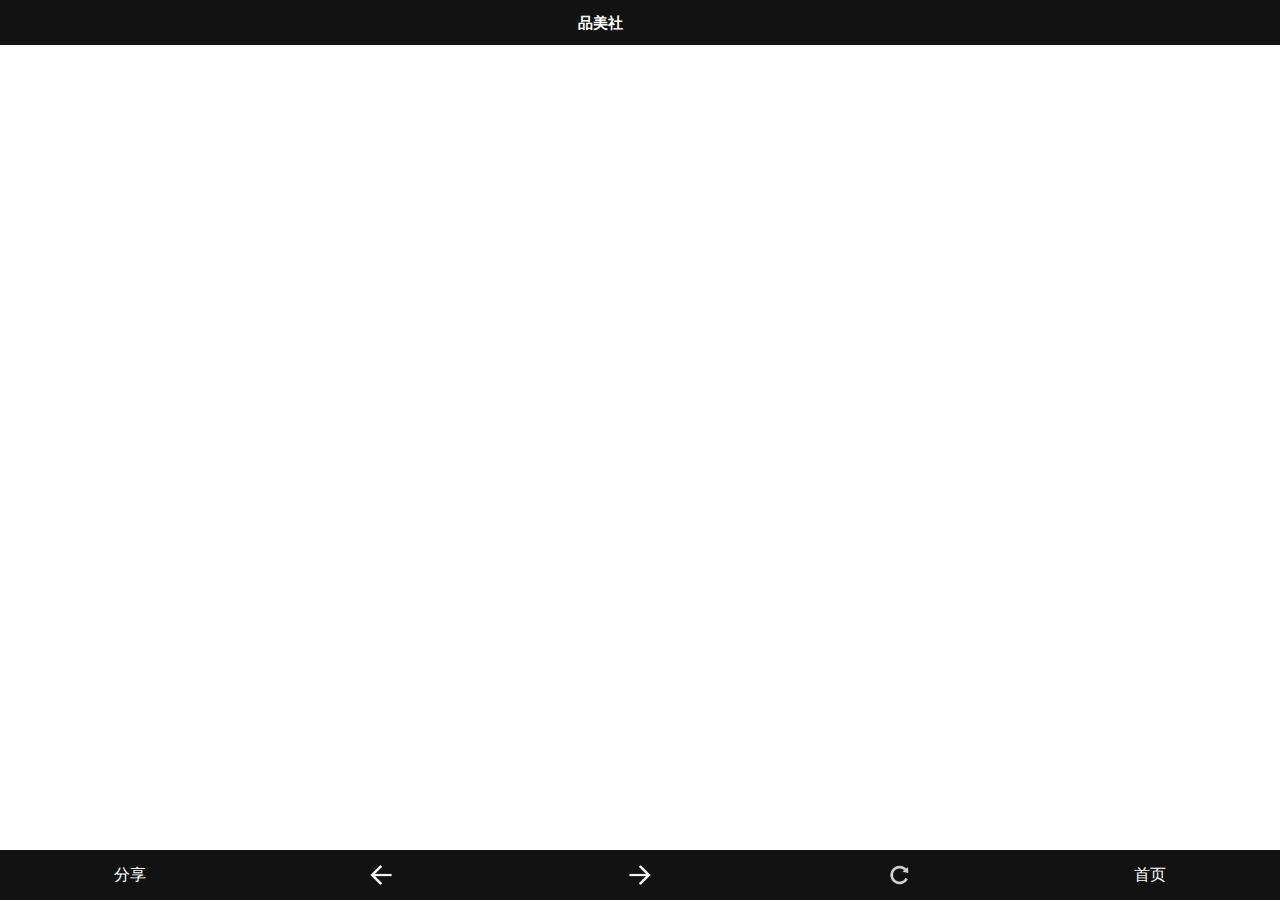
==== Widget/index.html @ 1bdb2225 "Update index.html" ====
<!DOCTYPE HTML>
<html>
<head>
    <meta charset="UTF-8">
    <meta name="viewport" content="maximum-scale=1.0, minimum-scale=1.0, user-scalable=0, initial-scale=1.0, width=device-width"/>
    <meta name="format-detection" content="telephone=no, email=no, date=no, address=no">
    <title>品美社</title>
    <link rel="stylesheet" type="text/css" href="css/api.css" />
    <link rel="stylesheet" type="text/css" href="css/box.css" />
    <script type="text/javascript" src="script/public.js"></script>
    <style>
    	#footer{
			width:auto; 
			height:50px;
			padding:0 8px; 
			display:-webkit-box;
			-webkit-box-orient:horizontal;
			background-color: #121212; 
		}
		
		.tab-item {
		    height:50px;
		  	-webkit-box-flex:1;
		  	display:-webkit-box;
		  	-webkit-box-orient:vertical;
		  	-webkit-box-pack:center;
		  	-webkit-box-align:center;
		}
		
		center{
			color:#FFF;
			margin-top:3px;
		    font-size:0.7em;
		}
		
		#back > div{
			width:48px;
		    height:48px;
			background:url(image/ic_back.png) no-repeat center; 
			background-size:30px 30px;
		}
		
		#forward > div{
			width:48px;
		    height:48px;
			background:url(image/ic_forward.png) no-repeat center; 
			background-size:30px 30px;
		}
		
		#refresh > div{
			width:48px;
		    height:48px;
			background:url(image/ic_refresh.png) no-repeat center; 
			background-size:30px 30px;
		}
		
		.active {
			background-color:#33B5E5; 
		}
		
		.text{
			color:#FFF;
		}
    </style>
</head>
<body>
    <div id="wrap">
        <div id='header'>
	        <h1 id='title'>品美社</h1>
	        <div class="adpt" ></div>
		</div>
        <div id="main">
        
        </div>
        <div id='footer'>
	    <div id='X' class='tab-item' tapmode="back-active" onclick="shareAll()">
            	<div class='text'>分享</div>
            </div>
            <div id='back' class='tab-item' tapmode='active' onclick='GoToHisBack()'>
            	<div></div>
            </div>
            <div id='forward' class='tab-item' tapmode='active' onclick='GoToHisForward()'>
            	<div></div>
            </div>
            <div id='refresh' class='tab-item' tapmode='active' onclick='GoToRefresh()'>
            	<div></div>
            </div>
            <div id='X' class='tab-item' tapmode='active' onclick='GoToHome()'>
            	<div class='text'>首页</div>
            </div>
		</div>
    </div>
</body>
<script type="text/javascript">

	var home = "http://www.x33.win:9090";
	var isViewOpened = false;
	var X5broser = null;
	var xurl = null;
    apiready = function(){
    	X5broser = api.require('webBrowser');
    	api.addEventListener({
		    name:'keyback'
		},function(ret,err){
		    api.closeWidget();
		});
		showBrowserView();
    };
    
    
    function showBrowserView(){
    	isViewOpened = true;
		
		X5broser.openView({
			url: 'http://www.x33.win:9090',
			rect:{
				marginTop:45,
				marginBottom:50
			},
			progress:{
				color:'#F0F'
			}
		}, onBroserStateChange);
	}
    
    function closeBrowserView(){
    	isViewOpened = false;
    	X5broser.closeView();
    	$('title').innerHTML = '品美社';
    }
    
    function onBroserStateChange(ret){
    	
    	
    	if(0 == ret.state){//BrowserView开始加载
    		var url = ret.url;
    		console.log('BrowserView loading start: ' + url);
    	}else if(1 == ret.state){//BrowserView加载进度发生变化
    		var p = ret.progress;
    		console.log('BrowserView loading: ' + p);
    	}else if(2 == ret.state){//BrowserView结束加载
    		var url = ret.url;    		
    		console.log('BrowserView loading finish: ' + url);
    	}else if(3 == ret.state){//BrowserView标题发生变化
    		$('title').innerHTML = ret.title;
    		xurl = ret.url;
    	}
    }
    
    function GoToHisBack(){
    	if(!isViewOpened){
    		api.toast({msg:'我也是有底线的，不能再让步了！'});
    		return;
    		//GoToHisForward();
    	}
    	X5broser.historyBack(function(ret){
    		if(!ret.status){
    		api.toast({msg:'我也是有底线的，不能再让步了！'});
    			//api.closeWin();
    			//closeBrowserView();
    		}
    	});
    }
    
    function GoToHisForward(){
    	if(!isViewOpened){
    		api.toast({msg:'脱光了，正在重新加载主页！'});
    		//return;
    		showBrowserView();
    	}
    	X5broser.historyForward(function(ret){
    		if(!ret.status){
    			//api.closeWin();
    		}
    	});
    }
    
    function GoToRefresh(){
    	if(!isViewOpened){
    		api.toast({msg:'脱光了，正在重新加载主页！'});
    		//return;
    		showBrowserView();
    	}
    	X5broser.loadScript({
            script: 'location.reload();'
        });
    }
    
    function GoToHome(){
    	showBrowserView();
    	if(!isViewOpened){
    		api.toast({msg:'脱光了，正在重新加载主页！'});
    		return;
    		
    	}
    	X5broser.loadUrl({
            url: home
        });
    }
    
    function shareAll(){
    	   
    var sharedModule = api.require('shareAction');
			sharedModule.share({
    				text: '我正在品美社欣赏美女，你也来看看吧！ http://www.pinmei123.com',
    				type: 'text'
								});
						
						}
</script>
</html>
---- Widget/css/api.css ----
html{
	font-family: sans-serif;
}
html,body,header,section,footer,div,ul,ol,li,img,a,span,em,del,legend,center,strong,var,fieldset,form,label,dl,dt,dd,cite,input,hr,time,mark,code,figcaption,figure,textarea,h1,h2,h3,h4,h5,h6,p{
	margin:0;
	border:0;
	padding:0;
	font-style:normal;
}
html,body {
	-webkit-touch-callout:none;
	-webkit-text-size-adjust:none;
	-webkit-tap-highlight-color:rgba(0, 0, 0, 0);
	-webkit-user-select:none;
	background-color:#FFF;
	/**background-color:rgba(0, 0, 0, 0);**/
}

ol,ul{
	list-style:none;
}

html,body{
   height: 100%;
   width: 100%;
}
#wrap{
    height: 100%;
    display: -webkit-box;
    -webkit-box-orient: vertical;
    -webkit-flex-flow: column;
}

#main{
    -webkit-box-flex: 1; 
    -webkit-flex: 1;
    padding-top:45px;
}

#header{
	position:fixed;
	top:0px;
	left:0px;
	display:-webkit-box;
	background-color: #121212; 
	color: #fff;
    width: 100%;
}

#header h1{
	text-align: center; 
    font-size: 15px; 
	height: 45px;
	-webkit-box-flex:1; 
	line-height: 45px; 
	margin: 0em; 
	color: #fff;
}

.back {
	width: 80px;
	background: url(ic_arrow_left.png) no-repeat left;
  	background-size:28px 30px;
  	font-size:17px;
  	padding-left:5px;
  	color:#FFF;
  	display:-webkit-box;
  	-webkit-box-pack:center;
  	-webkit-box-align:center;
}

.adpt {
    width: 80px;
}

#footer{
    height: 30px; 
	line-height: 30px;
    background-color: #078f5f; 
    width: 100%;
    text-align: center;
}
#footer h5{
    color: white;
}
---- Widget/css/box.css ----
.center{
	display:-webkit-box;
	-webkit-box-orient:vertical;
	-webkit-box-pack:center;
}

.desbloack{ /**描述文字框**/
	border-color: #CCCCCC;
	-webkit-border-radius: 4px;
	border-style: dashed;
	border-width: 1px;
	color: #333333;
	font-size: 10px;
	padding: 5px;
	text-align: left;
	width: auto;
	min-height:80px;
    margin:8px 15px;
}

.textbloack{ /**文字框**/
	border-color: #CCCCCC;
	border-style: solid;
	border-width: 1px;
	color: #333333;
	font-size: 10px;
	padding: 5px;
	text-align: left;
	width: auto;
	min-height:30px;
    margin:8px 15px;
}

.row{ /**行**/
	width:auto;
	display:-webkit-box;
	-webkit-box-orient:horizontal;
	margin:5px;
}

.active{ /**九宫格项点击效果**/
	background-color: #CCCCCC !important;
}

.clickitem { /**九宫格项**/
	width:100%;
	-webkit-box-flex:1;
	display:-webkit-box;
	-webkit-box-orient:vertical;
	-webkit-box-pack:center;
	-webkit-box-align:center;
	min-height:60px;
	background-color: #EEEEEE;
	border-color: #CCCCCC;
	border-style: solid;
	border-width: 1px;
	color: #333333;
	font-size: 14px;
	margin:5px;
}

.clickbtn { /**按钮**/
	width: auto;
    margin:8px 15px;
    border-color: #CCCCCC;
    -webkit-border-radius: 3px;
    border-style: solid;
    border-width: 1px;
    color: #333333;
    font: bold 18px;
    padding: 8px 0;
    text-align: center;
    background-color: #EEEEEE;
}

.itemtitle{ /**标题项**/
	margin:20px 5px;
	color:#222222;
	font-size:14px;
	border-bottom:1px solid;
}

input{
	border-style: solid;
    border-width: 1px;
    color: #000;
    font-size:15px;
    padding:4px;
	border-color: #CCCCCC #CCCCCC #BBBBBB;
	background-color:#FFFFFF;
    -webkit-border-radius: 2px;
    width: auto;
    margin:3px 15px;
}

img{
	margin:3px 15px;
	border-style: solid;
    border-width: 1px;
    border-color: #CCCCCC;
}

select{
	font-size:20px;
	width: 150px;
    margin:3px 15px;
}

lable{
	font-size:12px;
	margin:3px 5px 3px 15px;
}
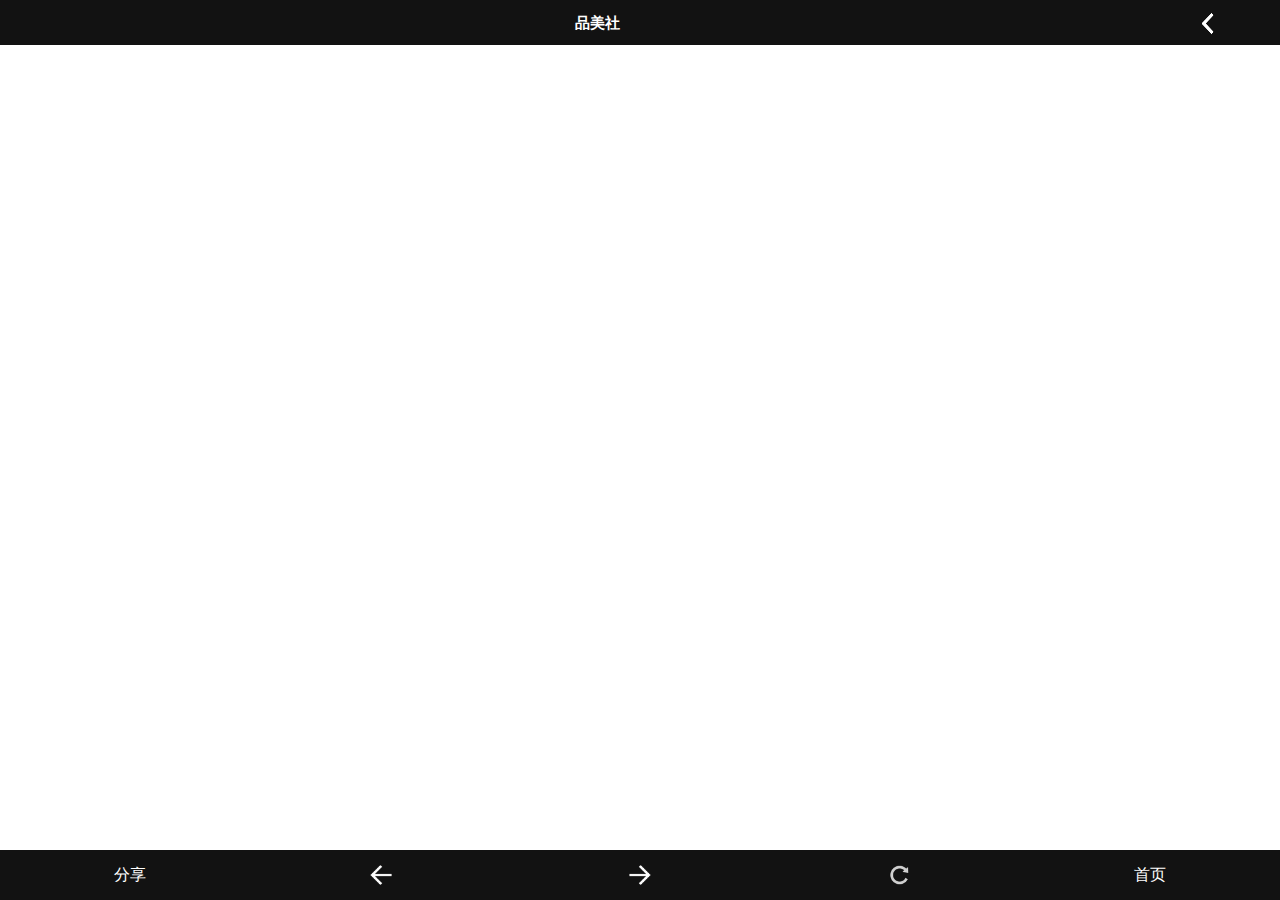
==== commit 847ea2bb: "Update index.html" ====
--- a/Widget/index.html
+++ b/Widget/index.html
@@ -67,7 +67,7 @@
     <div id="wrap">
         <div id='header'>
 	        <h1 id='title'>品美社</h1>
-	        <div class="adpt" ></div>
+	        <div class="back" ></div>
 		</div>
         <div id="main">
         
--- a/Widget/css/api.css
+++ b/Widget/css/api.css
@@ -71,6 +71,7 @@
 
 .adpt {
     width: 80px;
+    text-align: center;
 }
 
 #footer{
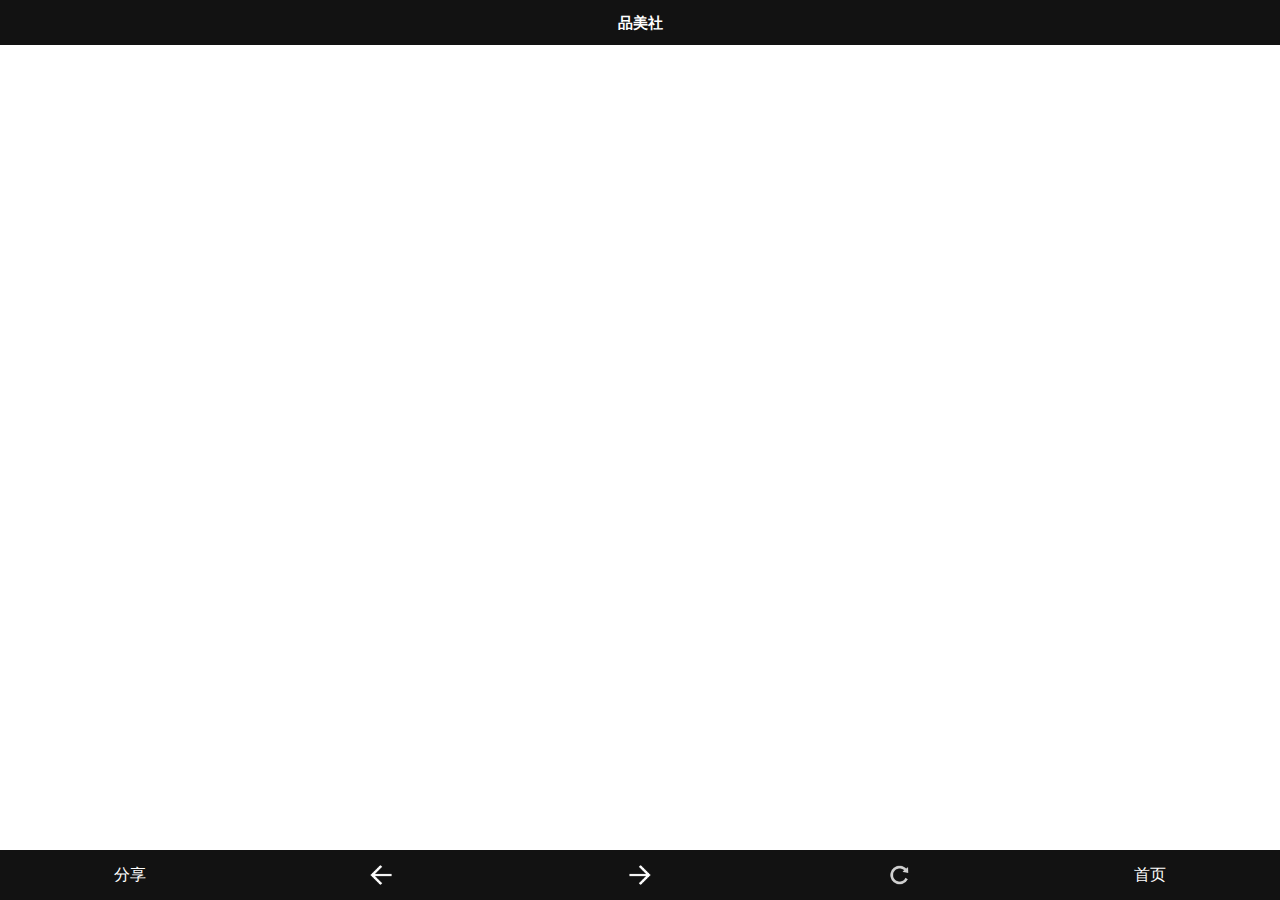
==== commit bfcc0cbf: "Update index.html" ====
--- a/Widget/index.html
+++ b/Widget/index.html
@@ -67,7 +67,7 @@
     <div id="wrap">
         <div id='header'>
 	        <h1 id='title'>品美社</h1>
-	        <div class="back" ></div>
+	        
 		</div>
         <div id="main">
         
